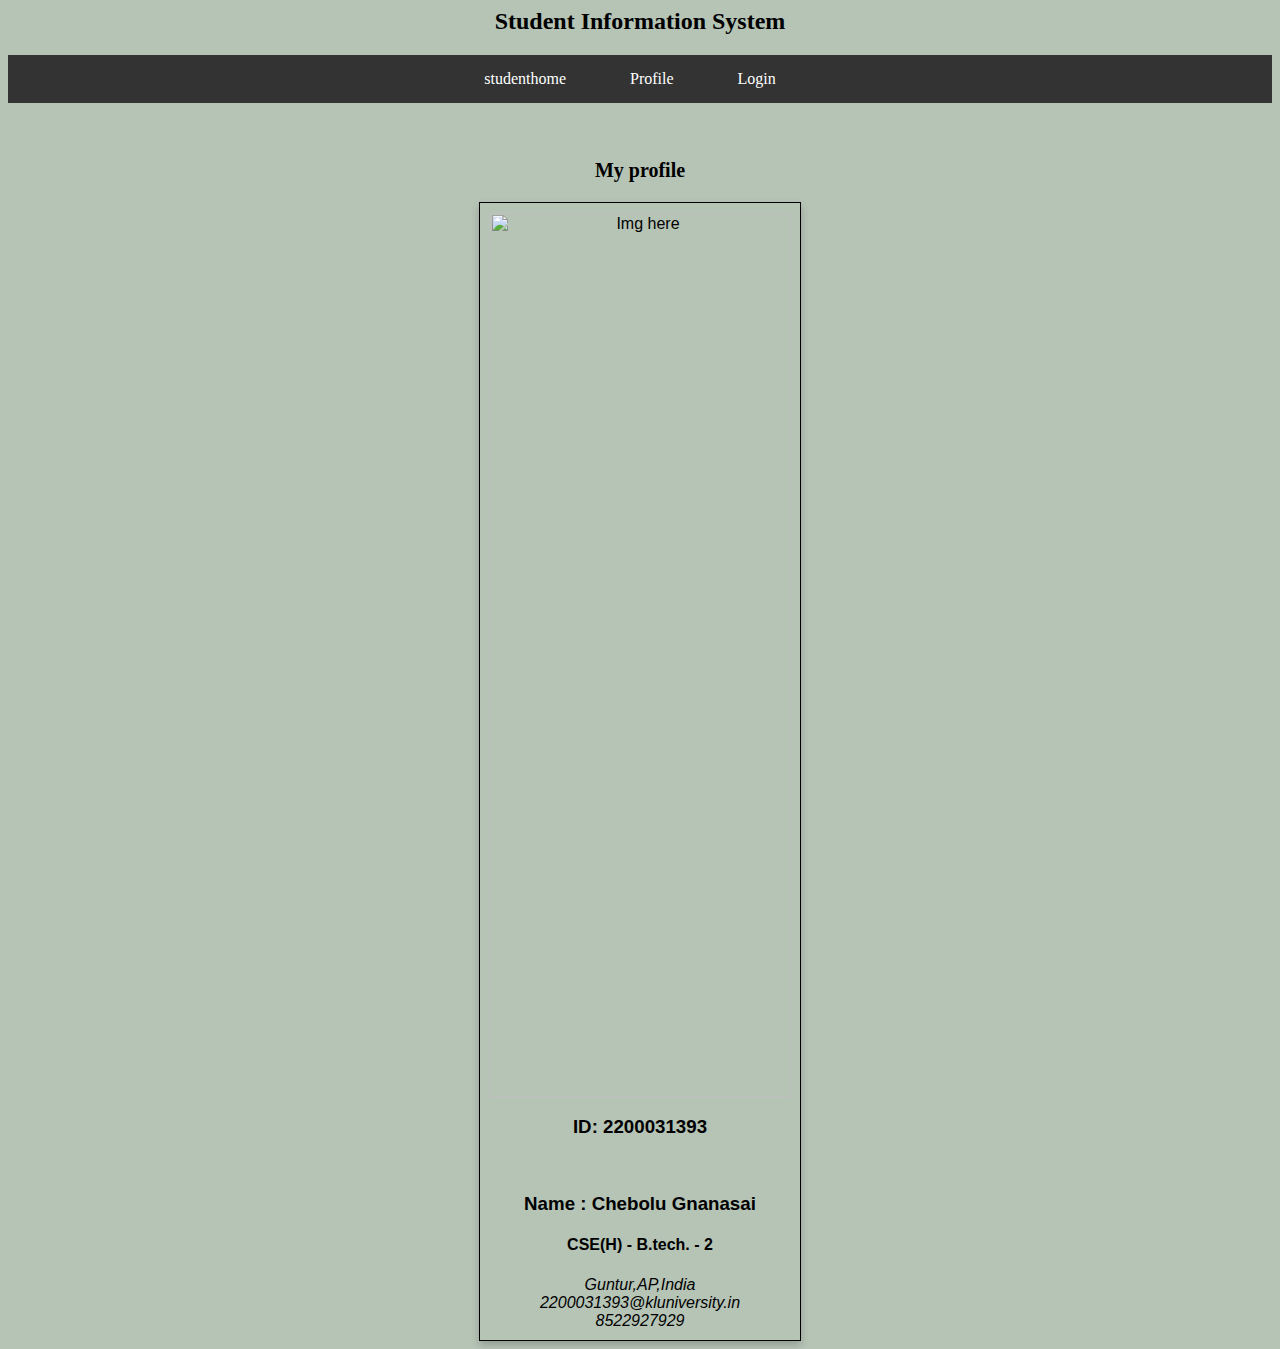
==== profile.html @ 6c826684 "V1.0" ====
<html>


<head> 
<title>MSWD</title>
<link rel="stylesheet" type="text/css" href="style.css"/>
</head>
<style>
    .card 
{
    box-shadow: 0 4px 8px 0 rgba(0, 0, 0, 0.2);
    max-width: 300px;
    margin: auto;
    text-align: center;
    font-family: arial;
    border: 1px solid black; /* Add a 1px solid border with a light gray color */
    padding: 10px; /* Add some padding to the card content */
}
</style>

<body bgcolor="#B6C4B6">

<h2 align="center">Student Information System  </h2>


<nav>
    <ul>
<li><a href="studenthome.html">studenthome</a></li>
<li><a href="profile.html">Profile</a></li>
<li><a href="login.html">Login</a>

</ul>
</nav>
<br><br>
<p style="text-align: center;font-size :15pt; font-weight: bold;">My profile</p>
<div class="card">
<img src="Images/sai.jpg" width="100%" alt="Img here" ></br>
<h3>ID: 2200031393</h3></br>
<h3>Name : Chebolu Gnanasai</h3>
<h4>CSE(H) - B.tech. - 2</h4>
<Address>Guntur,AP,India</Address> 
<i>2200031393@kluniversity.in</i><br/>
<i>8522927929</i><br/>
</div>

</div>
</body>
</html>
---- style.css ----
/* Resetting default margin and padding for the list items */
ul, ol {
    margin: 0;
    padding: 0;
    list-style: none;
  }
  
  /* Styling the navigation bar */
  nav {
    background-color: #333; /* Change this to your desired background color */
  }
  
  nav a {
    display: inline-block;
    padding: 15px 20px;
    text-decoration: none;
    color: white; /* Change this to your desired text color */
  }
  
  nav a:hover {
    background-color: #555; /* Change this to your desired hover background color */
  }
  
  /* Centering the navigation links */
  nav ul {
    text-align: center;
  }
  
  nav li {
    display: inline;
    margin-right: 20px; /* Adjust the spacing between links */
  }
  
  /* Making the navigation bar fixed at the top */
  nav {
    
    top: 0;
    width: 100%;
  }
  
  /* Adding spacing between the header and the navigation bar */
  h2 {
    margin-bottom: 20px;
  }
   .button {
    background-color: black;
    border: none;
    color: white;
    padding: 15px 32px;
    text-align: center;
    text-decoration: none;
    display: inline-block;
    font-size: 16px;
    margin: 4px 2px;
    cursor: pointer;
  }
  input[type=text],input[type=password],input[type=number],input[type=email],
  select,input[type=date],textarea
  {
    width: 100%;
    padding: 12px 20px;
    margin: 8px 0;
    display: inline-block;
    border: 1px solid #ccc;
    border-radius: 4px;
    box-sizing: border-box;
  }
  
  label
  {
    padding: 12px 12px 12px 0;
    display: inline-block;
    font-weight: bold;
  }
  .button{
    
  }
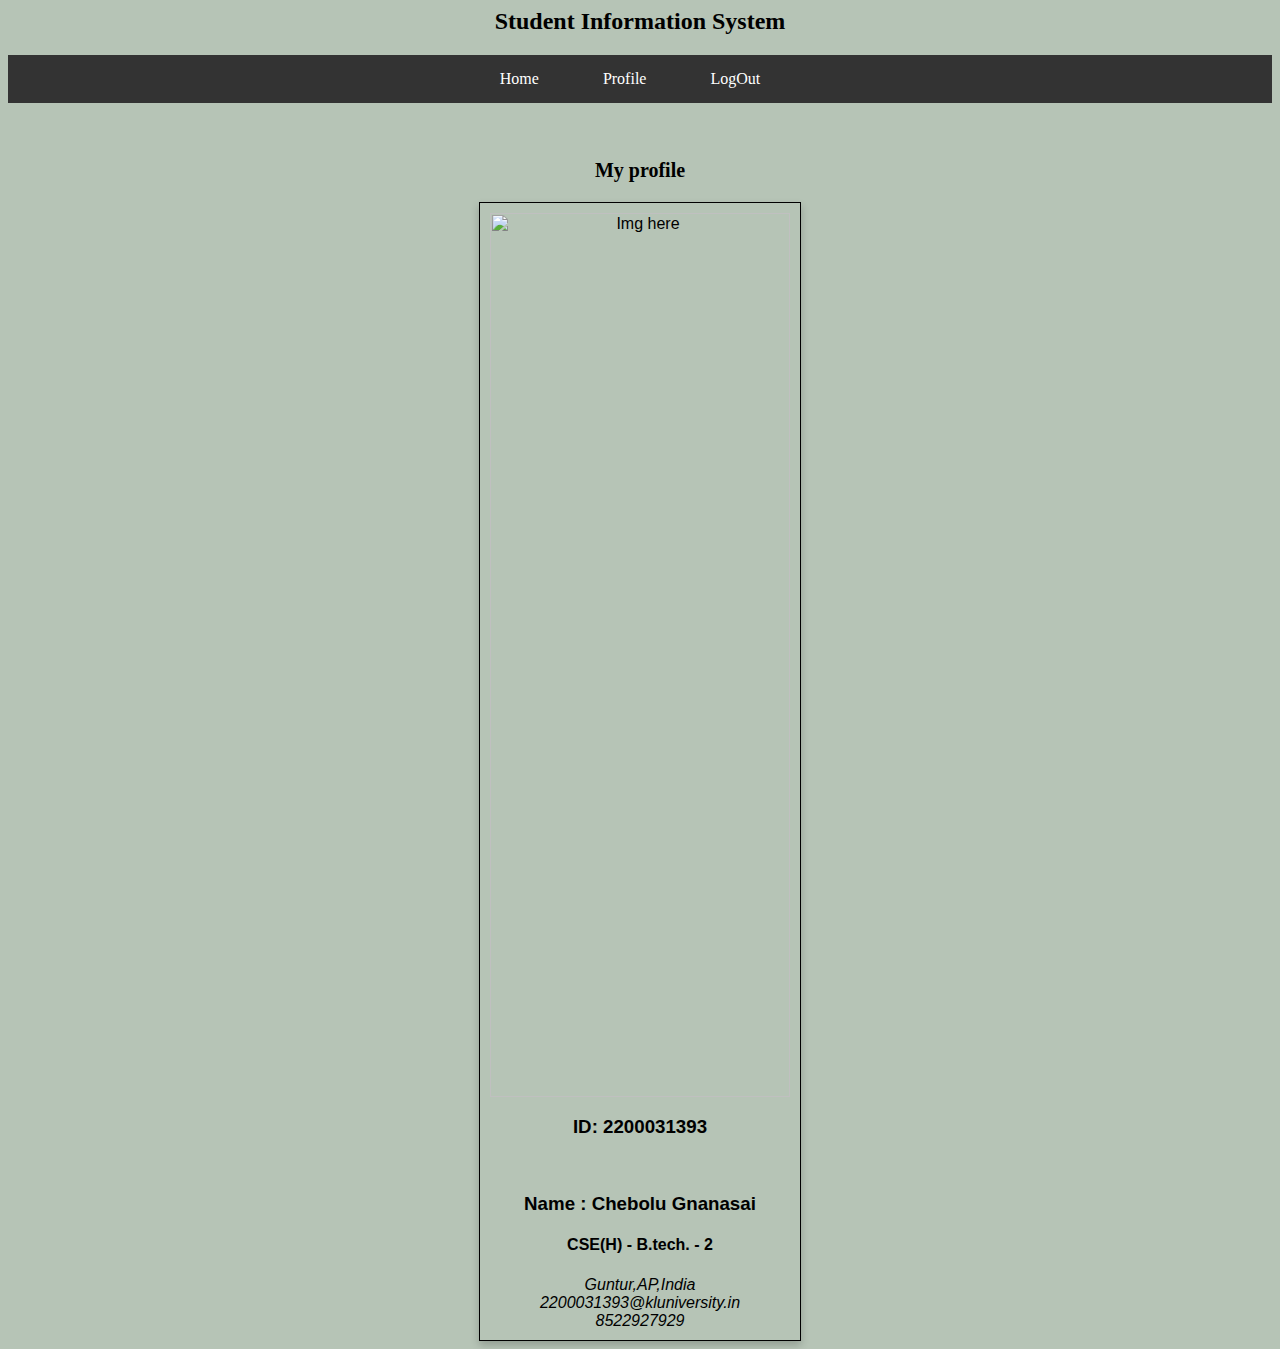
==== commit 89420a1c: "Add files via upload" ====
--- a/profile.html
+++ b/profile.html
@@ -24,10 +24,10 @@
 
 
 <nav>
-    <ul>
-<li><a href="studenthome.html">studenthome</a></li>
+<ul>
+<li><a href="studenthome.html">Home</a></li>
 <li><a href="profile.html">Profile</a></li>
-<li><a href="login.html">Login</a>
+<li><a href="login.html">LogOut</a></li>
 
 </ul>
 </nav>
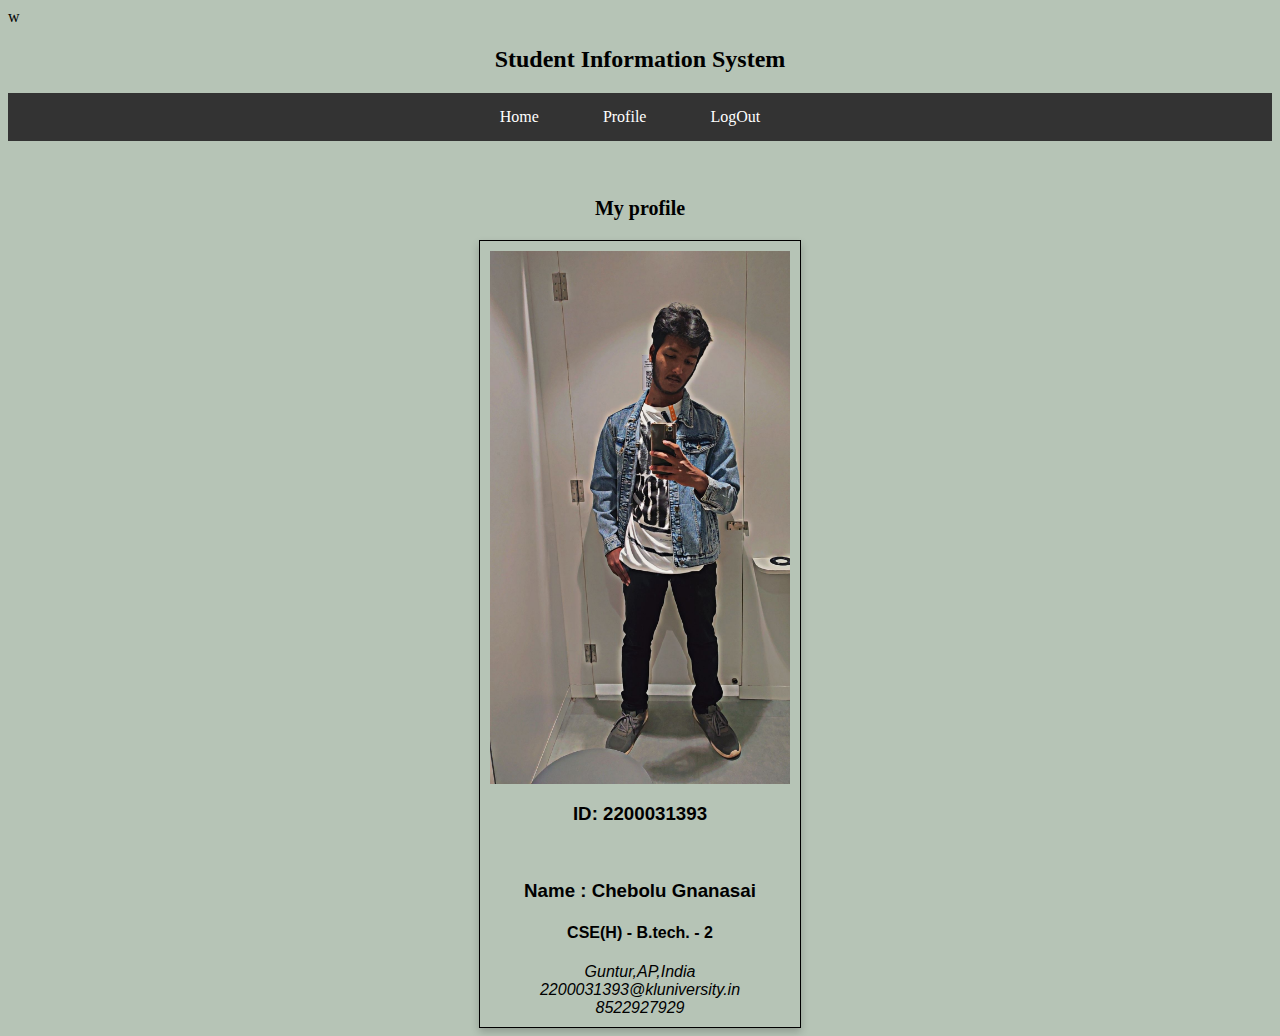
==== commit 757e4c2c: "V1.0" ====
--- a/profile.html
+++ b/profile.html
@@ -3,7 +3,7 @@
 
 <head> 
 <title>MSWD</title>
-<link rel="stylesheet" type="text/css" href="style.css"/>
+<link rel="stylesheet" type="text/css" href="style.css"/>w
 </head>
 <style>
     .card 
@@ -34,7 +34,7 @@
 <br><br>
 <p style="text-align: center;font-size :15pt; font-weight: bold;">My profile</p>
 <div class="card">
-<img src="Images/sai.jpg" width="100%" alt="Img here" ></br>
+<img src="images/sai.jpg" width="100%" alt="Img here" ></br>
 <h3>ID: 2200031393</h3></br>
 <h3>Name : Chebolu Gnanasai</h3>
 <h4>CSE(H) - B.tech. - 2</h4>
